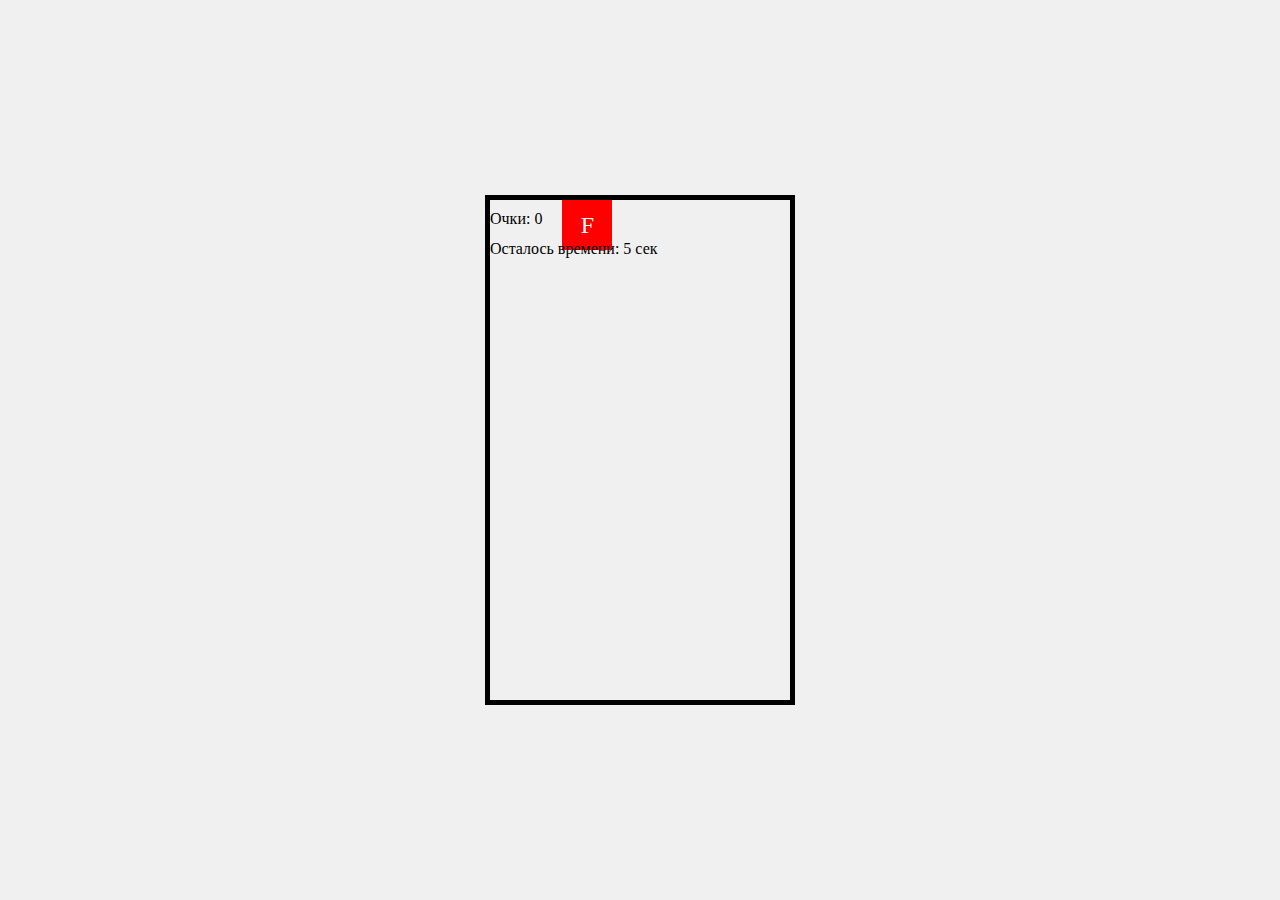
==== keytrain/index.html @ 758ec276 "рабочая ссылка 4" ====
<!DOCTYPE html>
<html lang="ru">
<head>
    <meta charset="UTF-8">
    <meta name="viewport" content="width=device-width, initial-scale=1.0">
    <title>Клавиатурный тренажер. Разработчик: Иванов Иван&copy;</title>
    <link rel="stylesheet" href="styles.css">
</head>
<body>
    <div class="game-container">
        <div class="falling-key" id="fallingKey"></div>
        <div class="score">Очки: <span id="score">0</span></div>
        <div class="timer">Осталось времени: <span id="timer">5</span> сек</div>
    </div>
    <script src="script.js"></script>
</body>
</html>
---- keytrain/styles.css ----
body {
    display: flex;
    justify-content: center;
    align-items: center;
    height: 100vh;
    margin: 0;
    background-color: #f0f0f0;
}


.game-container {
    position: relative;
    width: 300px;
    height: 500px;
    border: 5px solid black;
    overflow: hidden;
}


.falling-key {
    position: absolute;
    width: 50px;
    height: 50px;
    background-color: red;
    color: white;
    display: flex;
    justify-content: center;
    align-items: center;
    font-size: 24px;
}


.score, .timer {
    position: absolute;
    top: 10px;
    color: black;
}


.timer {
    top: 40px;
}
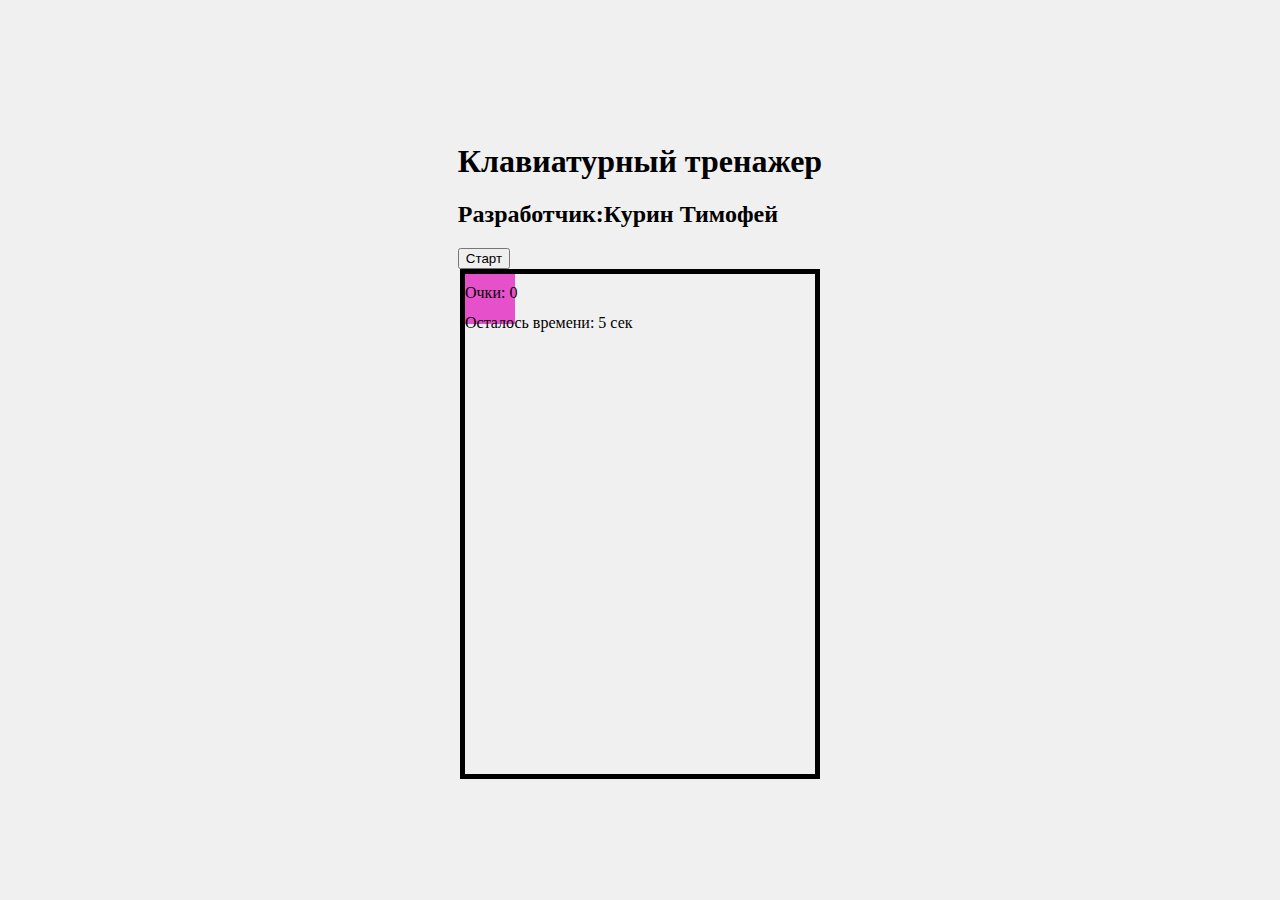
==== commit b8820b51: "Клав тренажер 1" ====
--- a/keytrain/index.html
+++ b/keytrain/index.html
@@ -7,6 +7,11 @@
     <link rel="stylesheet" href="styles.css">
 </head>
 <body>
+    <div id="header">
+        <h1>Клавиатурный тренажер</h1>
+        <h2>Разработчик:Курин Тимофей</h2>
+        <button onclick="startGame()">Старт</button>
+    </div>
     <div class="game-container">
         <div class="falling-key" id="fallingKey"></div>
         <div class="score">Очки: <span id="score">0</span></div>
--- a/keytrain/styles.css
+++ b/keytrain/styles.css
@@ -1,5 +1,6 @@
 body {
     display: flex;
+    flex-direction: column;
     justify-content: center;
     align-items: center;
     height: 100vh;
@@ -7,10 +8,13 @@
     background-color: #f0f0f0;
 }
 
+div{
+    #border: 1px dotted red;
+}
 
 .game-container {
     position: relative;
-    width: 300px;
+    width: 350px;
     height: 500px;
     border: 5px solid black;
     overflow: hidden;
@@ -21,8 +25,8 @@
     position: absolute;
     width: 50px;
     height: 50px;
-    background-color: red;
-    color: white;
+    background-color: rgb(231, 80, 203);
+    color: rgb(255, 255, 255);
     display: flex;
     justify-content: center;
     align-items: center;
